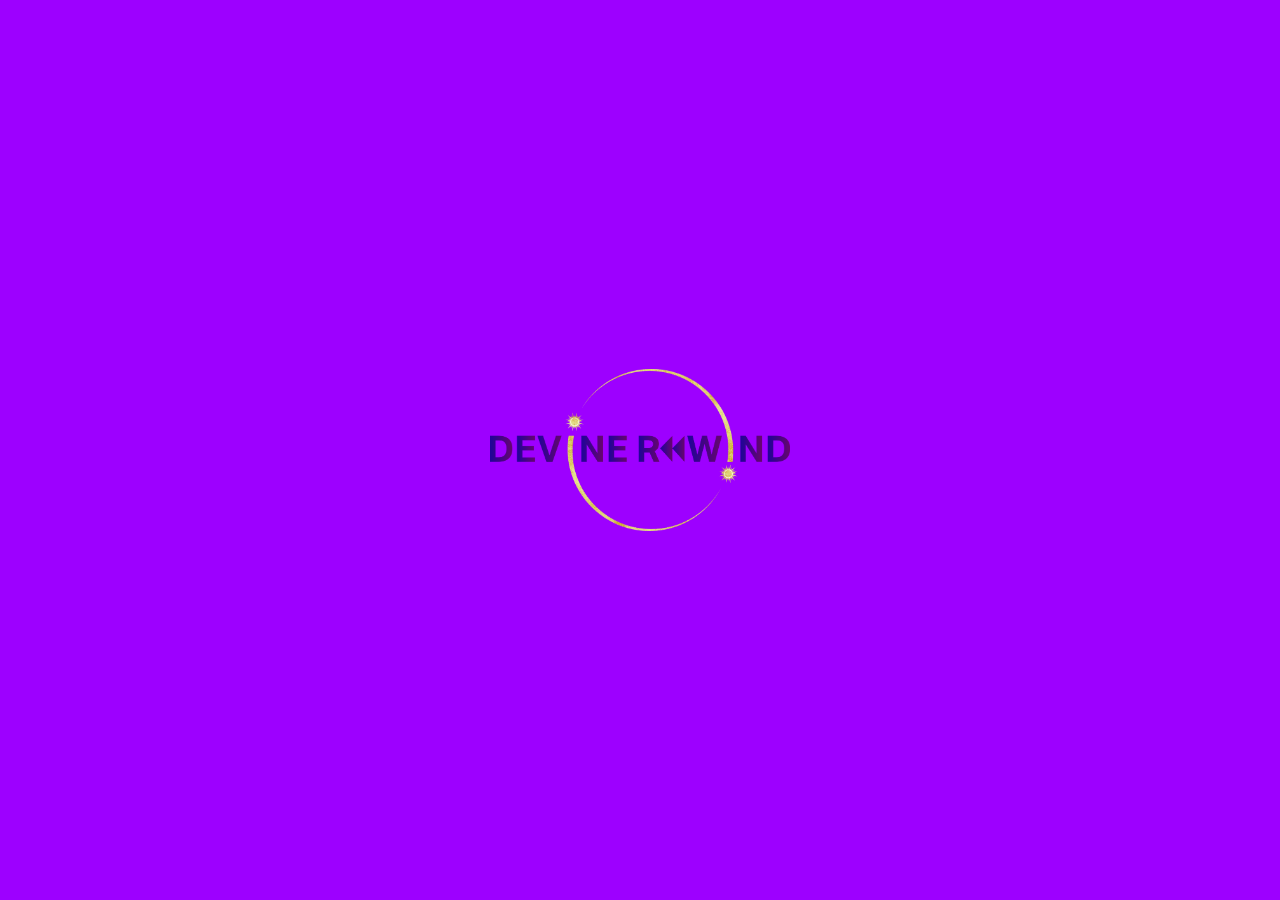
==== index.html @ bb1beda8 "first commit" ====
<!doctype html><html lang="en"><head><meta charset="utf-8"/><link rel="icon" href="./favicon.ico"/><meta name="viewport" content="width=device-width,initial-scale=1,user-scalable=no"/><meta name="theme-color" content="#000000"/><meta name="description" content="Web site created using create-react-app"/><link rel="apple-touch-icon" href="./logo192.png"/><link rel="manifest" href="./manifest.json"/><link rel="apple-touch-icon" sizes="57x57" href="/assets/apple-icon-57x57.png"><link rel="apple-touch-icon" sizes="60x60" href="/assets/apple-icon-60x60.png"><link rel="apple-touch-icon" sizes="72x72" href="/assets/apple-icon-72x72.png"><link rel="apple-touch-icon" sizes="76x76" href="/assets/apple-icon-76x76.png"><link rel="apple-touch-icon" sizes="114x114" href="/assets/apple-icon-114x114.png"><link rel="apple-touch-icon" sizes="120x120" href="/assets/apple-icon-120x120.png"><link rel="apple-touch-icon" sizes="144x144" href="/assets/apple-icon-144x144.png"><link rel="apple-touch-icon" sizes="152x152" href="/assets/apple-icon-152x152.png"><link rel="apple-touch-icon" sizes="180x180" href="/assets/apple-icon-180x180.png"><link rel="icon" type="image/png" sizes="192x192" href="/assets/android-icon-192x192.png"><link rel="icon" type="image/png" sizes="32x32" href="/assets/favicon-32x32.png"><link rel="icon" type="image/png" sizes="96x96" href="/assets/favicon-96x96.png"><link rel="icon" type="image/png" sizes="16x16" href="/assets/favicon-16x16.png"><link rel="manifest" href="/manifest.json"><meta name="msapplication-TileColor" content="#C528FF"><meta name="msapplication-TileImage" content="/assets/ms-icon-144x144.png"><meta name="theme-color" content="#C528FF"><title>Devine Rewind App</title><link href="./static/css/main.02e49ce9.chunk.css" rel="stylesheet"></head><body><noscript>You need to enable JavaScript to run this app.</noscript><div id="root"></div><script>"serviceWorker"in navigator?window.addEventListener("load",(function(){navigator.serviceWorker.register("worker.js").then((function(o){console.log("Worker registration successful",o.scope)}),(function(o){console.log("Worker registration failed",o)})).catch((function(o){console.log(o)}))})):console.log("Service Worker is not supported by browser.")</script><script>!function(e){function t(t){for(var n,i,l=t[0],a=t[1],p=t[2],c=0,s=[];c<l.length;c++)i=l[c],Object.prototype.hasOwnProperty.call(o,i)&&o[i]&&s.push(o[i][0]),o[i]=0;for(n in a)Object.prototype.hasOwnProperty.call(a,n)&&(e[n]=a[n]);for(f&&f(t);s.length;)s.shift()();return u.push.apply(u,p||[]),r()}function r(){for(var e,t=0;t<u.length;t++){for(var r=u[t],n=!0,l=1;l<r.length;l++){var a=r[l];0!==o[a]&&(n=!1)}n&&(u.splice(t--,1),e=i(i.s=r[0]))}return e}var n={},o={1:0},u=[];function i(t){if(n[t])return n[t].exports;var r=n[t]={i:t,l:!1,exports:{}};return e[t].call(r.exports,r,r.exports,i),r.l=!0,r.exports}i.m=e,i.c=n,i.d=function(e,t,r){i.o(e,t)||Object.defineProperty(e,t,{enumerable:!0,get:r})},i.r=function(e){"undefined"!=typeof Symbol&&Symbol.toStringTag&&Object.defineProperty(e,Symbol.toStringTag,{value:"Module"}),Object.defineProperty(e,"__esModule",{value:!0})},i.t=function(e,t){if(1&t&&(e=i(e)),8&t)return e;if(4&t&&"object"==typeof e&&e&&e.__esModule)return e;var r=Object.create(null);if(i.r(r),Object.defineProperty(r,"default",{enumerable:!0,value:e}),2&t&&"string"!=typeof e)for(var n in e)i.d(r,n,function(t){return e[t]}.bind(null,n));return r},i.n=function(e){var t=e&&e.__esModule?function(){return e.default}:function(){return e};return i.d(t,"a",t),t},i.o=function(e,t){return Object.prototype.hasOwnProperty.call(e,t)},i.p="./";var l=this.webpackJsonpmaniptext=this.webpackJsonpmaniptext||[],a=l.push.bind(l);l.push=t,l=l.slice();for(var p=0;p<l.length;p++)t(l[p]);var f=a;r()}([])</script><script src="./static/js/2.5d14a77c.chunk.js"></script><script src="./static/js/main.e8c5a7d8.chunk.js"></script></body></html>
---- static/css/main.02e49ce9.chunk.css ----
body{margin:0;font-family:-apple-system,BlinkMacSystemFont,"Segoe UI","Roboto","Oxygen","Ubuntu","Cantarell","Fira Sans","Droid Sans","Helvetica Neue",sans-serif;-webkit-font-smoothing:antialiased;-moz-osx-font-smoothing:grayscale}code{font-family:source-code-pro,Menlo,Monaco,Consolas,"Courier New",monospace}*{box-sizing:border-box;padding:0;margin:0}#root{height:100vh}.animatedLogo{width:300px;position:relative;-webkit-animation:logo 2s infinite;animation:logo 2s infinite}@-webkit-keyframes logo{0%{width:700px}50%{width:500px}to{width:700px}}@keyframes logo{0%{width:700px}50%{width:500px}to{width:700px}}@media (max-width:700px){.animatedLogo{width:300px;position:relative;-webkit-animation:logo 2s infinite;animation:logo 2s infinite}@-webkit-keyframes logo{0%{width:300px}50%{width:250px}to{width:300px}}@keyframes logo{0%{width:300px}50%{width:250px}to{width:300px}}}
/*# sourceMappingURL=main.02e49ce9.chunk.css.map */
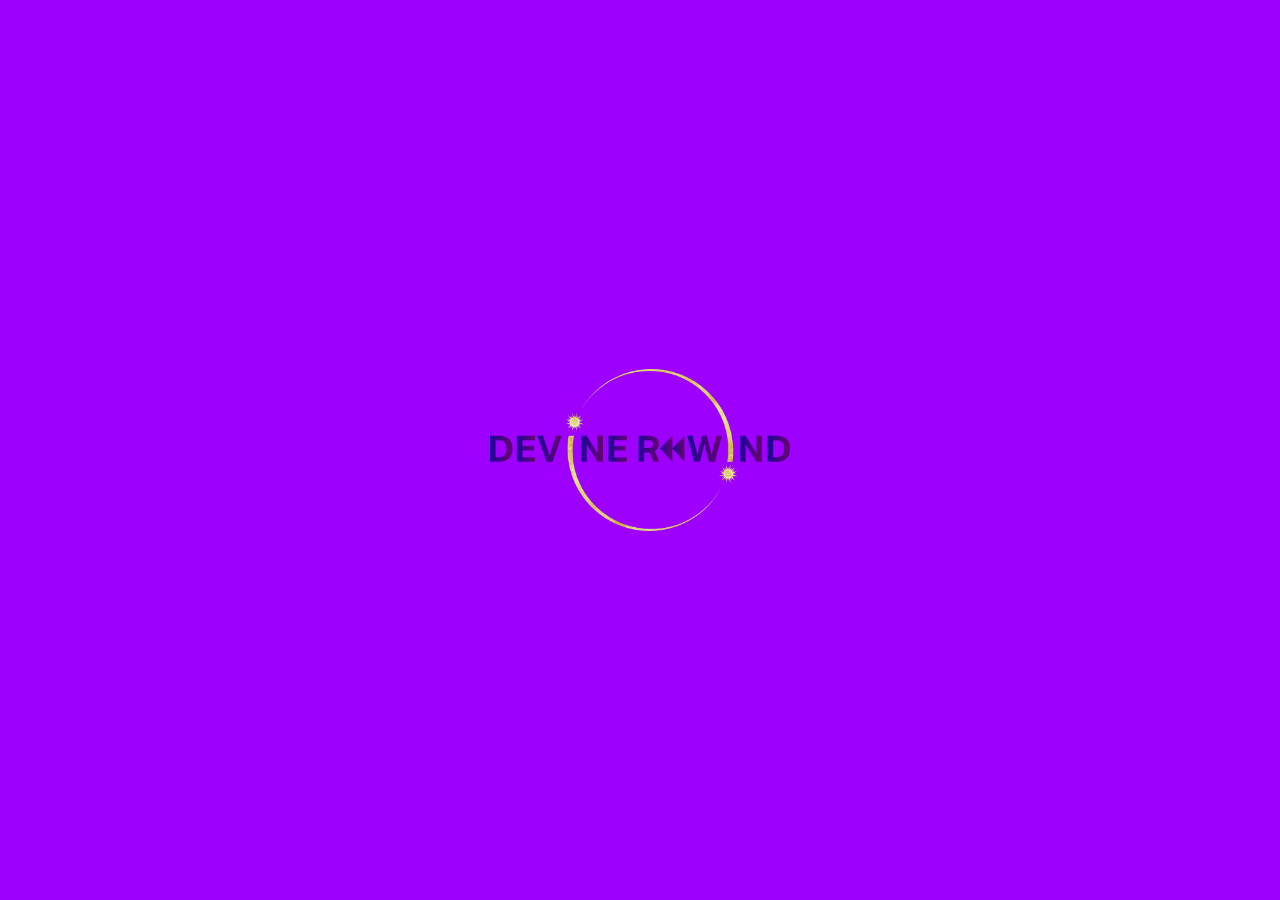
==== commit ff095584: "first commit" ====
--- a/index.html
+++ b/index.html
@@ -1 +1 @@
-<!doctype html><html lang="en"><head><meta charset="utf-8"/><link rel="icon" href="./favicon.ico"/><meta name="viewport" content="width=device-width,initial-scale=1,user-scalable=no"/><meta name="theme-color" content="#000000"/><meta name="description" content="Web site created using create-react-app"/><link rel="apple-touch-icon" href="./logo192.png"/><link rel="manifest" href="./manifest.json"/><link rel="apple-touch-icon" sizes="57x57" href="/assets/apple-icon-57x57.png"><link rel="apple-touch-icon" sizes="60x60" href="/assets/apple-icon-60x60.png"><link rel="apple-touch-icon" sizes="72x72" href="/assets/apple-icon-72x72.png"><link rel="apple-touch-icon" sizes="76x76" href="/assets/apple-icon-76x76.png"><link rel="apple-touch-icon" sizes="114x114" href="/assets/apple-icon-114x114.png"><link rel="apple-touch-icon" sizes="120x120" href="/assets/apple-icon-120x120.png"><link rel="apple-touch-icon" sizes="144x144" href="/assets/apple-icon-144x144.png"><link rel="apple-touch-icon" sizes="152x152" href="/assets/apple-icon-152x152.png"><link rel="apple-touch-icon" sizes="180x180" href="/assets/apple-icon-180x180.png"><link rel="icon" type="image/png" sizes="192x192" href="/assets/android-icon-192x192.png"><link rel="icon" type="image/png" sizes="32x32" href="/assets/favicon-32x32.png"><link rel="icon" type="image/png" sizes="96x96" href="/assets/favicon-96x96.png"><link rel="icon" type="image/png" sizes="16x16" href="/assets/favicon-16x16.png"><link rel="manifest" href="/manifest.json"><meta name="msapplication-TileColor" content="#C528FF"><meta name="msapplication-TileImage" content="/assets/ms-icon-144x144.png"><meta name="theme-color" content="#C528FF"><title>Devine Rewind App</title><link href="./static/css/main.02e49ce9.chunk.css" rel="stylesheet"></head><body><noscript>You need to enable JavaScript to run this app.</noscript><div id="root"></div><script>"serviceWorker"in navigator?window.addEventListener("load",(function(){navigator.serviceWorker.register("worker.js").then((function(o){console.log("Worker registration successful",o.scope)}),(function(o){console.log("Worker registration failed",o)})).catch((function(o){console.log(o)}))})):console.log("Service Worker is not supported by browser.")</script><script>!function(e){function t(t){for(var n,i,l=t[0],a=t[1],p=t[2],c=0,s=[];c<l.length;c++)i=l[c],Object.prototype.hasOwnProperty.call(o,i)&&o[i]&&s.push(o[i][0]),o[i]=0;for(n in a)Object.prototype.hasOwnProperty.call(a,n)&&(e[n]=a[n]);for(f&&f(t);s.length;)s.shift()();return u.push.apply(u,p||[]),r()}function r(){for(var e,t=0;t<u.length;t++){for(var r=u[t],n=!0,l=1;l<r.length;l++){var a=r[l];0!==o[a]&&(n=!1)}n&&(u.splice(t--,1),e=i(i.s=r[0]))}return e}var n={},o={1:0},u=[];function i(t){if(n[t])return n[t].exports;var r=n[t]={i:t,l:!1,exports:{}};return e[t].call(r.exports,r,r.exports,i),r.l=!0,r.exports}i.m=e,i.c=n,i.d=function(e,t,r){i.o(e,t)||Object.defineProperty(e,t,{enumerable:!0,get:r})},i.r=function(e){"undefined"!=typeof Symbol&&Symbol.toStringTag&&Object.defineProperty(e,Symbol.toStringTag,{value:"Module"}),Object.defineProperty(e,"__esModule",{value:!0})},i.t=function(e,t){if(1&t&&(e=i(e)),8&t)return e;if(4&t&&"object"==typeof e&&e&&e.__esModule)return e;var r=Object.create(null);if(i.r(r),Object.defineProperty(r,"default",{enumerable:!0,value:e}),2&t&&"string"!=typeof e)for(var n in e)i.d(r,n,function(t){return e[t]}.bind(null,n));return r},i.n=function(e){var t=e&&e.__esModule?function(){return e.default}:function(){return e};return i.d(t,"a",t),t},i.o=function(e,t){return Object.prototype.hasOwnProperty.call(e,t)},i.p="./";var l=this.webpackJsonpmaniptext=this.webpackJsonpmaniptext||[],a=l.push.bind(l);l.push=t,l=l.slice();for(var p=0;p<l.length;p++)t(l[p]);var f=a;r()}([])</script><script src="./static/js/2.5d14a77c.chunk.js"></script><script src="./static/js/main.e8c5a7d8.chunk.js"></script></body></html>+<!doctype html><html lang="en"><head><meta charset="utf-8"/><link rel="icon" href="./favicon.ico"/><meta name="viewport" content="width=device-width,initial-scale=1,user-scalable=no"/><meta name="theme-color" content="#000000"/><meta name="description" content="A new writing technology"/><link rel="apple-touch-icon" href="./logo192.png"/><link rel="manifest" href="./manifest.json"/><link rel="apple-touch-icon" sizes="57x57" href="/assets/apple-icon-57x57.png"><link rel="apple-touch-icon" sizes="60x60" href="/assets/apple-icon-60x60.png"><link rel="apple-touch-icon" sizes="72x72" href="/assets/apple-icon-72x72.png"><link rel="apple-touch-icon" sizes="76x76" href="/assets/apple-icon-76x76.png"><link rel="apple-touch-icon" sizes="114x114" href="/assets/apple-icon-114x114.png"><link rel="apple-touch-icon" sizes="120x120" href="/assets/apple-icon-120x120.png"><link rel="apple-touch-icon" sizes="144x144" href="/assets/apple-icon-144x144.png"><link rel="apple-touch-icon" sizes="152x152" href="/assets/apple-icon-152x152.png"><link rel="apple-touch-icon" sizes="180x180" href="/assets/apple-icon-180x180.png"><link rel="icon" type="image/png" sizes="192x192" href="/assets/android-icon-192x192.png"><link rel="icon" type="image/png" sizes="32x32" href="/assets/favicon-32x32.png"><link rel="icon" type="image/png" sizes="96x96" href="/assets/favicon-96x96.png"><link rel="icon" type="image/png" sizes="16x16" href="/assets/favicon-16x16.png"><link rel="manifest" href="/manifest.json"><meta name="msapplication-TileColor" content="#C528FF"><meta name="msapplication-TileImage" content="/assets/ms-icon-144x144.png"><meta name="theme-color" content="#C528FF"><title>Devine Rewind App</title><link href="./static/css/main.f7a5f7b4.chunk.css" rel="stylesheet"></head><body><noscript>You need to enable JavaScript to run this app.</noscript><div id="root"></div><script>"serviceWorker"in navigator?window.addEventListener("load",(function(){navigator.serviceWorker.register("worker.js").then((function(o){console.log("Worker registration successful",o.scope)}),(function(o){console.log("Worker registration failed",o)})).catch((function(o){console.log(o)}))})):console.log("Service Worker is not supported by browser.")</script><script>!function(e){function t(t){for(var n,i,l=t[0],a=t[1],p=t[2],c=0,s=[];c<l.length;c++)i=l[c],Object.prototype.hasOwnProperty.call(o,i)&&o[i]&&s.push(o[i][0]),o[i]=0;for(n in a)Object.prototype.hasOwnProperty.call(a,n)&&(e[n]=a[n]);for(f&&f(t);s.length;)s.shift()();return u.push.apply(u,p||[]),r()}function r(){for(var e,t=0;t<u.length;t++){for(var r=u[t],n=!0,l=1;l<r.length;l++){var a=r[l];0!==o[a]&&(n=!1)}n&&(u.splice(t--,1),e=i(i.s=r[0]))}return e}var n={},o={1:0},u=[];function i(t){if(n[t])return n[t].exports;var r=n[t]={i:t,l:!1,exports:{}};return e[t].call(r.exports,r,r.exports,i),r.l=!0,r.exports}i.m=e,i.c=n,i.d=function(e,t,r){i.o(e,t)||Object.defineProperty(e,t,{enumerable:!0,get:r})},i.r=function(e){"undefined"!=typeof Symbol&&Symbol.toStringTag&&Object.defineProperty(e,Symbol.toStringTag,{value:"Module"}),Object.defineProperty(e,"__esModule",{value:!0})},i.t=function(e,t){if(1&t&&(e=i(e)),8&t)return e;if(4&t&&"object"==typeof e&&e&&e.__esModule)return e;var r=Object.create(null);if(i.r(r),Object.defineProperty(r,"default",{enumerable:!0,value:e}),2&t&&"string"!=typeof e)for(var n in e)i.d(r,n,function(t){return e[t]}.bind(null,n));return r},i.n=function(e){var t=e&&e.__esModule?function(){return e.default}:function(){return e};return i.d(t,"a",t),t},i.o=function(e,t){return Object.prototype.hasOwnProperty.call(e,t)},i.p="./";var l=this.webpackJsonpmaniptext=this.webpackJsonpmaniptext||[],a=l.push.bind(l);l.push=t,l=l.slice();for(var p=0;p<l.length;p++)t(l[p]);var f=a;r()}([])</script><script src="./static/js/2.c254da67.chunk.js"></script><script src="./static/js/main.c0a856f7.chunk.js"></script></body></html>--- a/static/css/main.f7a5f7b4.chunk.css
+++ b/static/css/main.f7a5f7b4.chunk.css
@@ -0,0 +1,2 @@
+body{margin:0;font-family:-apple-system,BlinkMacSystemFont,"Segoe UI","Roboto","Oxygen","Ubuntu","Cantarell","Fira Sans","Droid Sans","Helvetica Neue",sans-serif;-webkit-font-smoothing:antialiased;-moz-osx-font-smoothing:grayscale}code{font-family:source-code-pro,Menlo,Monaco,Consolas,"Courier New",monospace}*{box-sizing:border-box;padding:0;margin:0}#root{height:100vh}.animatedLogo{width:300px;position:relative;animation:logo 2s infinite}@keyframes logo{0%{width:700px}50%{width:500px}to{width:700px}}@media (max-width:700px){.animatedLogo{width:300px;position:relative;animation:logo 2s infinite}@keyframes logo{0%{width:300px}50%{width:250px}to{width:300px}}}
+/*# sourceMappingURL=main.f7a5f7b4.chunk.css.map */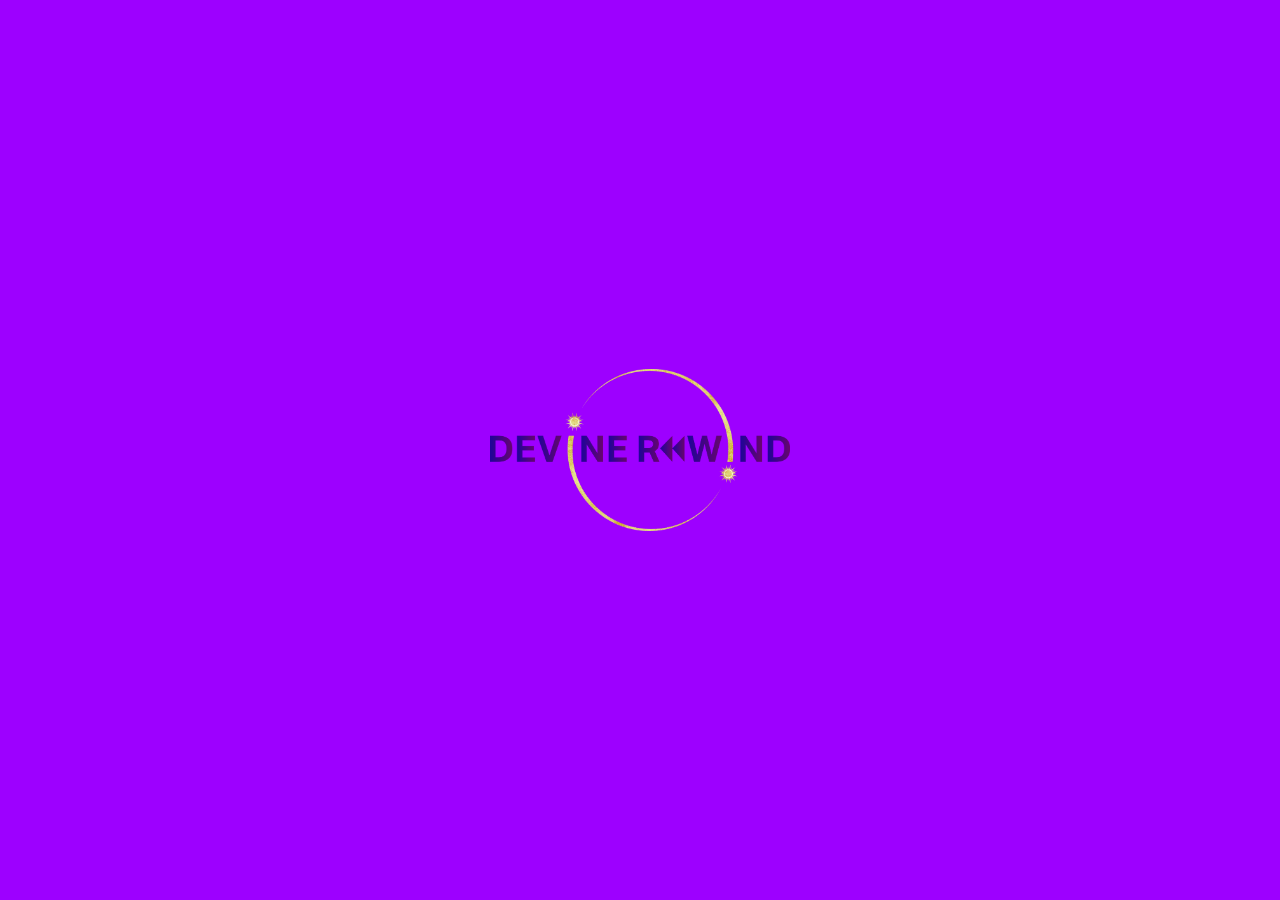
==== commit 78e25a4f: "first commit" ====
--- a/index.html
+++ b/index.html
@@ -1 +1 @@
-<!doctype html><html lang="en"><head><meta charset="utf-8"/><link rel="icon" href="./favicon.ico"/><meta name="viewport" content="width=device-width,initial-scale=1,user-scalable=no"/><meta name="theme-color" content="#000000"/><meta name="description" content="A new writing technology"/><link rel="apple-touch-icon" href="./logo192.png"/><link rel="manifest" href="./manifest.json"/><link rel="apple-touch-icon" sizes="57x57" href="/assets/apple-icon-57x57.png"><link rel="apple-touch-icon" sizes="60x60" href="/assets/apple-icon-60x60.png"><link rel="apple-touch-icon" sizes="72x72" href="/assets/apple-icon-72x72.png"><link rel="apple-touch-icon" sizes="76x76" href="/assets/apple-icon-76x76.png"><link rel="apple-touch-icon" sizes="114x114" href="/assets/apple-icon-114x114.png"><link rel="apple-touch-icon" sizes="120x120" href="/assets/apple-icon-120x120.png"><link rel="apple-touch-icon" sizes="144x144" href="/assets/apple-icon-144x144.png"><link rel="apple-touch-icon" sizes="152x152" href="/assets/apple-icon-152x152.png"><link rel="apple-touch-icon" sizes="180x180" href="/assets/apple-icon-180x180.png"><link rel="icon" type="image/png" sizes="192x192" href="/assets/android-icon-192x192.png"><link rel="icon" type="image/png" sizes="32x32" href="/assets/favicon-32x32.png"><link rel="icon" type="image/png" sizes="96x96" href="/assets/favicon-96x96.png"><link rel="icon" type="image/png" sizes="16x16" href="/assets/favicon-16x16.png"><link rel="manifest" href="/manifest.json"><meta name="msapplication-TileColor" content="#C528FF"><meta name="msapplication-TileImage" content="/assets/ms-icon-144x144.png"><meta name="theme-color" content="#C528FF"><title>Devine Rewind App</title><link href="./static/css/main.f7a5f7b4.chunk.css" rel="stylesheet"></head><body><noscript>You need to enable JavaScript to run this app.</noscript><div id="root"></div><script>"serviceWorker"in navigator?window.addEventListener("load",(function(){navigator.serviceWorker.register("worker.js").then((function(o){console.log("Worker registration successful",o.scope)}),(function(o){console.log("Worker registration failed",o)})).catch((function(o){console.log(o)}))})):console.log("Service Worker is not supported by browser.")</script><script>!function(e){function t(t){for(var n,i,l=t[0],a=t[1],p=t[2],c=0,s=[];c<l.length;c++)i=l[c],Object.prototype.hasOwnProperty.call(o,i)&&o[i]&&s.push(o[i][0]),o[i]=0;for(n in a)Object.prototype.hasOwnProperty.call(a,n)&&(e[n]=a[n]);for(f&&f(t);s.length;)s.shift()();return u.push.apply(u,p||[]),r()}function r(){for(var e,t=0;t<u.length;t++){for(var r=u[t],n=!0,l=1;l<r.length;l++){var a=r[l];0!==o[a]&&(n=!1)}n&&(u.splice(t--,1),e=i(i.s=r[0]))}return e}var n={},o={1:0},u=[];function i(t){if(n[t])return n[t].exports;var r=n[t]={i:t,l:!1,exports:{}};return e[t].call(r.exports,r,r.exports,i),r.l=!0,r.exports}i.m=e,i.c=n,i.d=function(e,t,r){i.o(e,t)||Object.defineProperty(e,t,{enumerable:!0,get:r})},i.r=function(e){"undefined"!=typeof Symbol&&Symbol.toStringTag&&Object.defineProperty(e,Symbol.toStringTag,{value:"Module"}),Object.defineProperty(e,"__esModule",{value:!0})},i.t=function(e,t){if(1&t&&(e=i(e)),8&t)return e;if(4&t&&"object"==typeof e&&e&&e.__esModule)return e;var r=Object.create(null);if(i.r(r),Object.defineProperty(r,"default",{enumerable:!0,value:e}),2&t&&"string"!=typeof e)for(var n in e)i.d(r,n,function(t){return e[t]}.bind(null,n));return r},i.n=function(e){var t=e&&e.__esModule?function(){return e.default}:function(){return e};return i.d(t,"a",t),t},i.o=function(e,t){return Object.prototype.hasOwnProperty.call(e,t)},i.p="./";var l=this.webpackJsonpmaniptext=this.webpackJsonpmaniptext||[],a=l.push.bind(l);l.push=t,l=l.slice();for(var p=0;p<l.length;p++)t(l[p]);var f=a;r()}([])</script><script src="./static/js/2.c254da67.chunk.js"></script><script src="./static/js/main.c0a856f7.chunk.js"></script></body></html>+<!doctype html><html lang="en"><head><meta charset="utf-8"/><link rel="icon" href="./favicon.ico"/><meta name="viewport" content="width=device-width,initial-scale=1,user-scalable=no"/><meta name="theme-color" content="#000000"/><meta name="description" content="A new writing technology"/><link rel="apple-touch-icon" href="./logo192.png"/><link rel="manifest" href="./manifest.json"/><link rel="apple-touch-icon" sizes="57x57" href="/assets/apple-icon-57x57.png"><link rel="apple-touch-icon" sizes="60x60" href="/assets/apple-icon-60x60.png"><link rel="apple-touch-icon" sizes="72x72" href="/assets/apple-icon-72x72.png"><link rel="apple-touch-icon" sizes="76x76" href="/assets/apple-icon-76x76.png"><link rel="apple-touch-icon" sizes="114x114" href="/assets/apple-icon-114x114.png"><link rel="apple-touch-icon" sizes="120x120" href="/assets/apple-icon-120x120.png"><link rel="apple-touch-icon" sizes="144x144" href="/assets/apple-icon-144x144.png"><link rel="apple-touch-icon" sizes="152x152" href="/assets/apple-icon-152x152.png"><link rel="apple-touch-icon" sizes="180x180" href="/assets/apple-icon-180x180.png"><link rel="icon" type="image/png" sizes="192x192" href="/assets/android-icon-192x192.png"><link rel="icon" type="image/png" sizes="32x32" href="/assets/favicon-32x32.png"><link rel="icon" type="image/png" sizes="96x96" href="/assets/favicon-96x96.png"><link rel="icon" type="image/png" sizes="16x16" href="/assets/favicon-16x16.png"><link rel="manifest" href="/manifest.json"><meta name="msapplication-TileColor" content="#C528FF"><meta name="msapplication-TileImage" content="/assets/ms-icon-144x144.png"><meta name="theme-color" content="#C528FF"><title>Devine Rewind App</title><link href="./static/css/main.f7a5f7b4.chunk.css" rel="stylesheet"></head><body><noscript>You need to enable JavaScript to run this app.</noscript><div id="root"></div><script>"serviceWorker"in navigator?window.addEventListener("load",(function(){navigator.serviceWorker.register("worker.js").then((function(o){console.log("Worker registration successful",o.scope)}),(function(o){console.log("Worker registration failed",o)})).catch((function(o){console.log(o)}))})):console.log("Service Worker is not supported by browser.")</script><script>!function(e){function t(t){for(var n,i,l=t[0],a=t[1],p=t[2],c=0,s=[];c<l.length;c++)i=l[c],Object.prototype.hasOwnProperty.call(o,i)&&o[i]&&s.push(o[i][0]),o[i]=0;for(n in a)Object.prototype.hasOwnProperty.call(a,n)&&(e[n]=a[n]);for(f&&f(t);s.length;)s.shift()();return u.push.apply(u,p||[]),r()}function r(){for(var e,t=0;t<u.length;t++){for(var r=u[t],n=!0,l=1;l<r.length;l++){var a=r[l];0!==o[a]&&(n=!1)}n&&(u.splice(t--,1),e=i(i.s=r[0]))}return e}var n={},o={1:0},u=[];function i(t){if(n[t])return n[t].exports;var r=n[t]={i:t,l:!1,exports:{}};return e[t].call(r.exports,r,r.exports,i),r.l=!0,r.exports}i.m=e,i.c=n,i.d=function(e,t,r){i.o(e,t)||Object.defineProperty(e,t,{enumerable:!0,get:r})},i.r=function(e){"undefined"!=typeof Symbol&&Symbol.toStringTag&&Object.defineProperty(e,Symbol.toStringTag,{value:"Module"}),Object.defineProperty(e,"__esModule",{value:!0})},i.t=function(e,t){if(1&t&&(e=i(e)),8&t)return e;if(4&t&&"object"==typeof e&&e&&e.__esModule)return e;var r=Object.create(null);if(i.r(r),Object.defineProperty(r,"default",{enumerable:!0,value:e}),2&t&&"string"!=typeof e)for(var n in e)i.d(r,n,function(t){return e[t]}.bind(null,n));return r},i.n=function(e){var t=e&&e.__esModule?function(){return e.default}:function(){return e};return i.d(t,"a",t),t},i.o=function(e,t){return Object.prototype.hasOwnProperty.call(e,t)},i.p="./";var l=this.webpackJsonpmaniptext=this.webpackJsonpmaniptext||[],a=l.push.bind(l);l.push=t,l=l.slice();for(var p=0;p<l.length;p++)t(l[p]);var f=a;r()}([])</script><script src="./static/js/2.c254da67.chunk.js"></script><script src="./static/js/main.51f39535.chunk.js"></script></body></html>